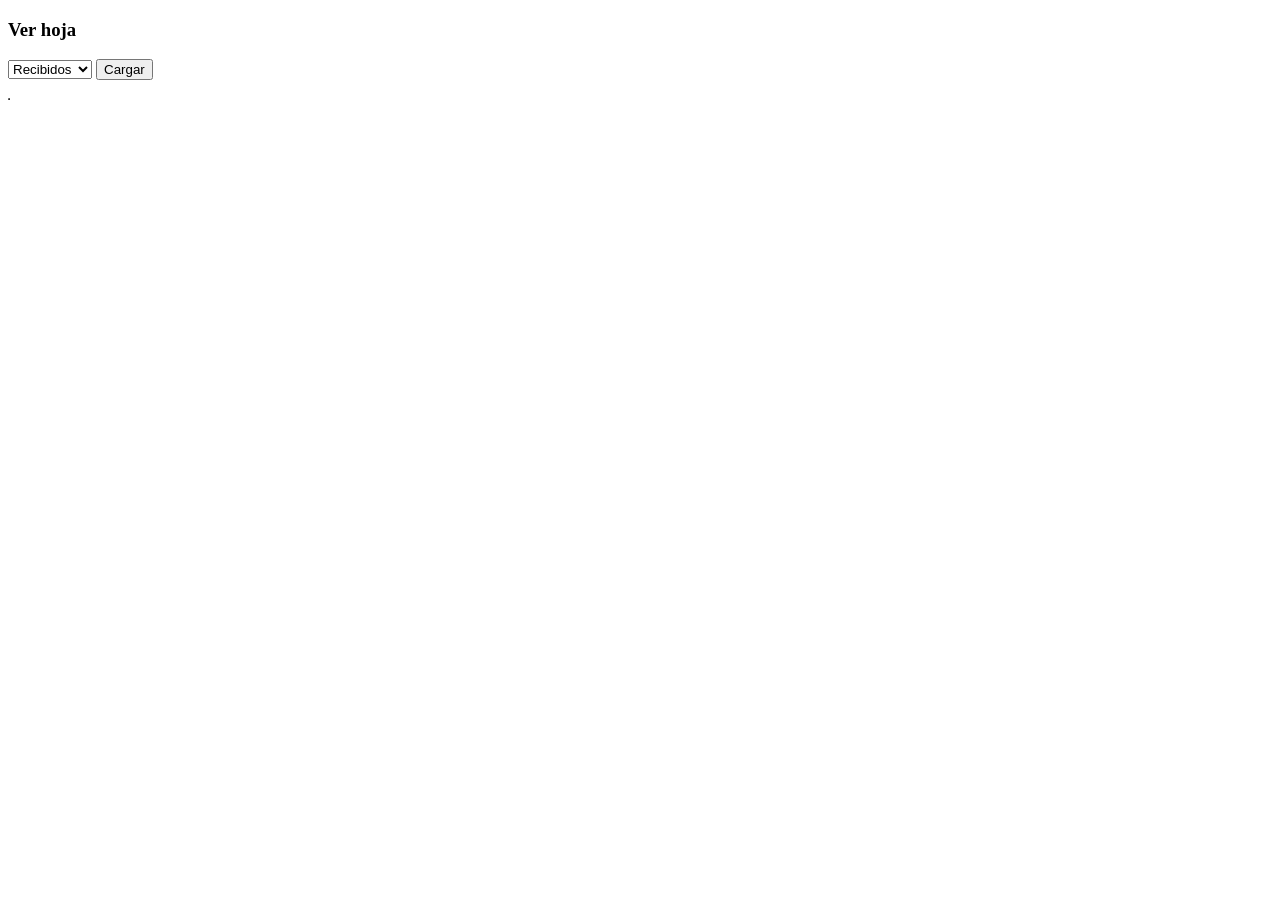
==== historialquimicos.html @ 15e457f8 "Create historialquimicos.html for chemical records" ====
<!DOCTYPE html>
<html>
<head>
  <meta charset="utf-8">
  <title>Químicos</title>
</head>
<body>

  <h3>Ver hoja</h3>

  <select id="tipo">
    <option value="recibidos">Recibidos</option>
    <option value="existentes">Existentes</option>
    <option value="utilizados">Utilizados</option>
  </select>

  <button id="cargar">Cargar</button>

  <br><br>

  <table border="1" id="tabla"></table>

  <script src="app.js"></script>
</body>
</html>
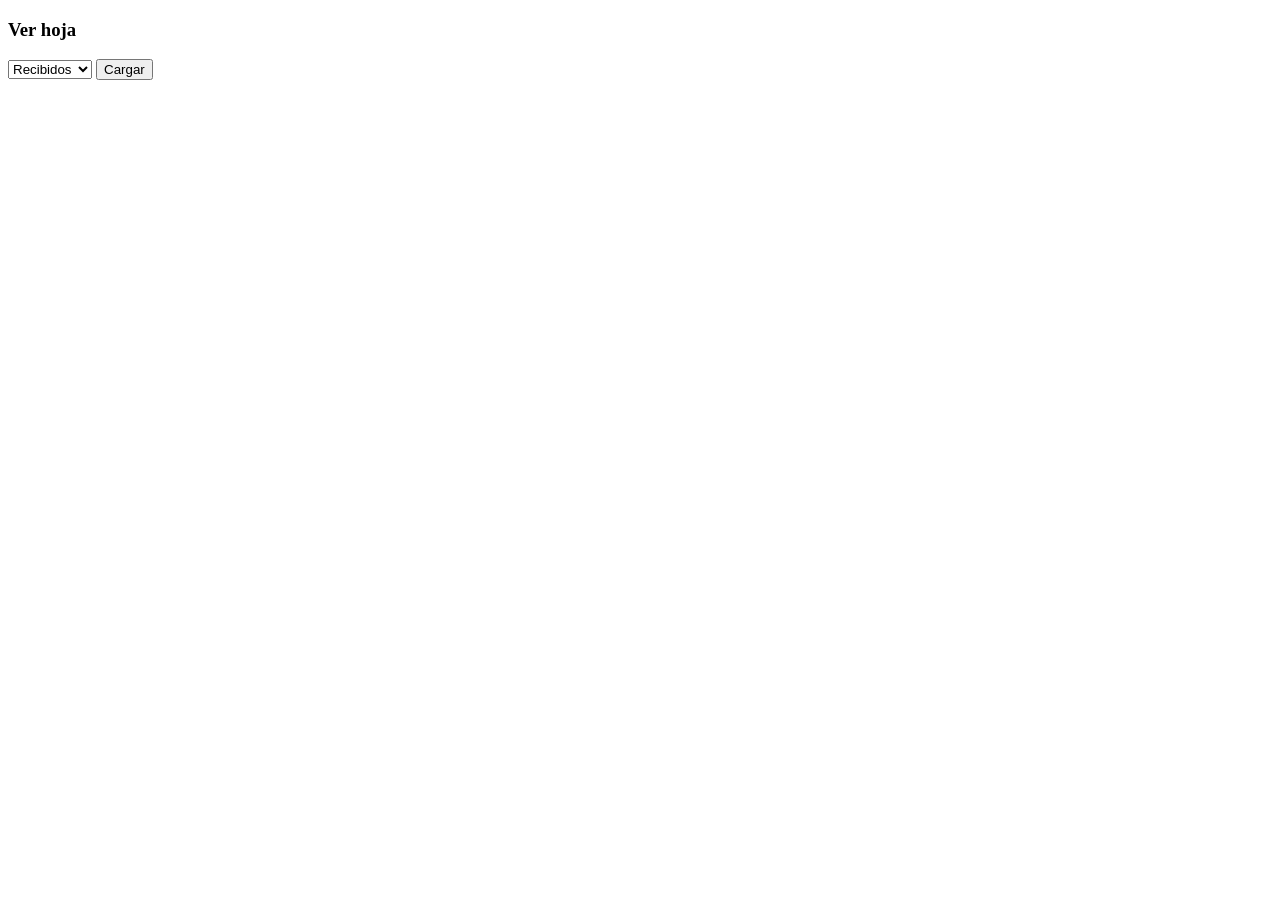
==== commit 92576a56: "Add stylesheet link and wrap table in a div" ====
--- a/historialquimicos.html
+++ b/historialquimicos.html
@@ -3,6 +3,8 @@
 <head>
   <meta charset="utf-8">
   <title>Químicos</title>
+  <link rel="stylesheet" href="estilotablaH.css">
+
 </head>
 <body>
 
@@ -18,8 +20,11 @@
 
   <br><br>
 
-  <table border="1" id="tabla"></table>
+  <div class="tabla-container">
+  <table id="tabla"></table>
+  </div>
 
-  <script src="app.js"></script>
+
+  <script src="historialScript.js"></script>
 </body>
 </html>
--- a/estilotablaH.css
+++ b/estilotablaH.css
@@ -0,0 +1,44 @@
+<style>
+.tabla-container{
+  background:#fff;
+  border-radius:14px;
+  box-shadow:0 6px 18px rgba(0,0,0,.08);
+  padding:12px;
+  overflow-x:auto;
+  font-family: system-ui, Arial, sans-serif;
+}
+
+#tabla{
+  width:100%;
+  border-collapse:collapse;
+  font-size:14px;
+}
+
+#tabla tr:first-child{
+  background:#FFF4B8; /* encabezado amarillo suave */
+  font-weight:600;
+}
+
+#tabla th,
+#tabla td{
+  padding:10px 12px;
+  text-align:left;
+  border-bottom:1px solid #eee;
+}
+
+#tabla tr:not(:first-child):hover{
+  background:#f6f8ff;
+}
+
+/* columna de operaciones */
+.opciones{
+  display:flex;
+  gap:10px;
+}
+
+.opciones span{
+  cursor:pointer;
+  color:#666;
+  font-size:16px;
+}
+</style>
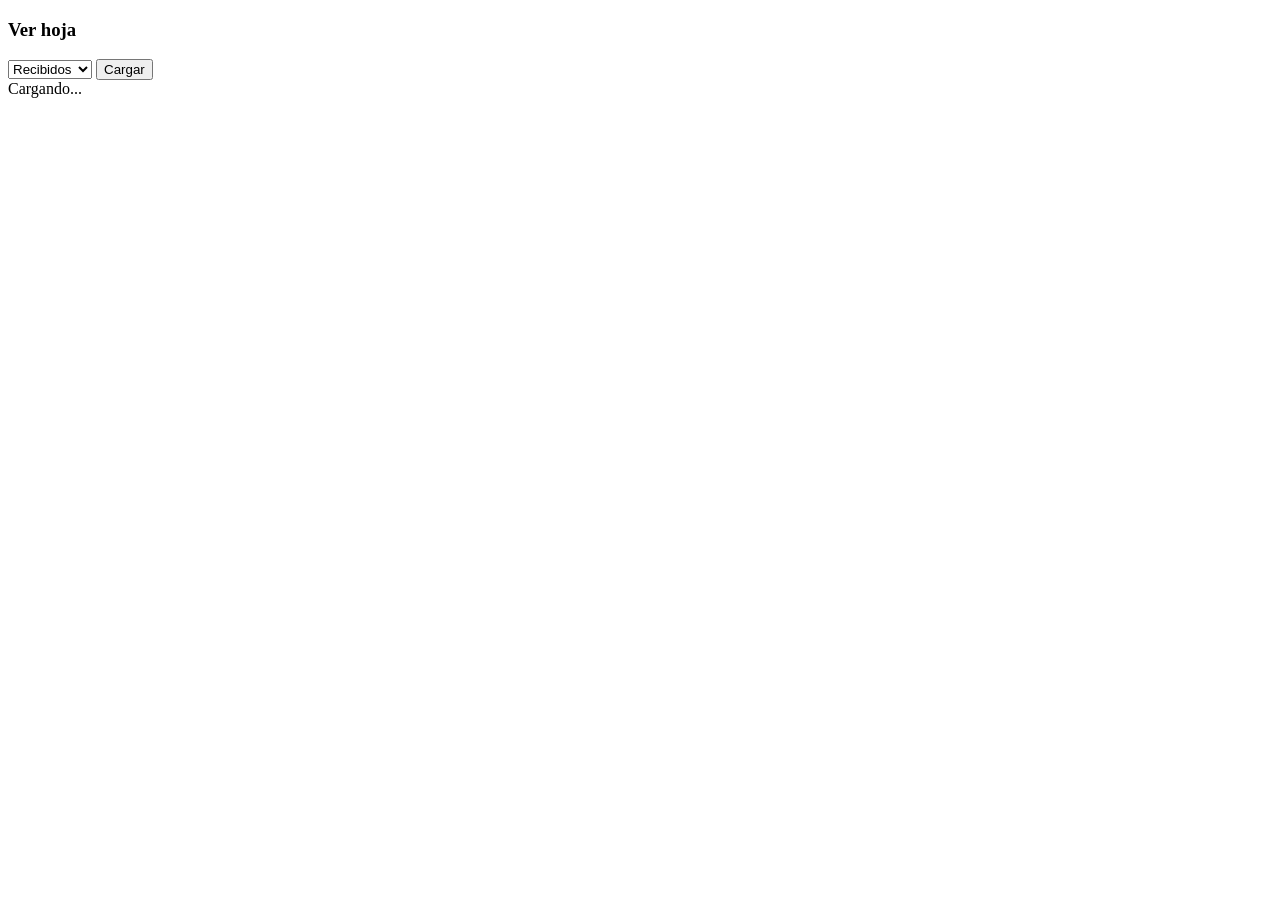
==== commit 3f9c45c4: "Add loading text to loader in historialquimicos.html" ====
--- a/historialquimicos.html
+++ b/historialquimicos.html
@@ -17,6 +17,12 @@
   </select>
 
   <button id="cargar">Cargar</button>
+<img
+  id="loader"
+  src="loading.gif"
+  style="display:none; max-width:180px;"
+  alt="Cargando...">
+  <div id="loaderText">Cargando...</div>
 
   <br><br>
 
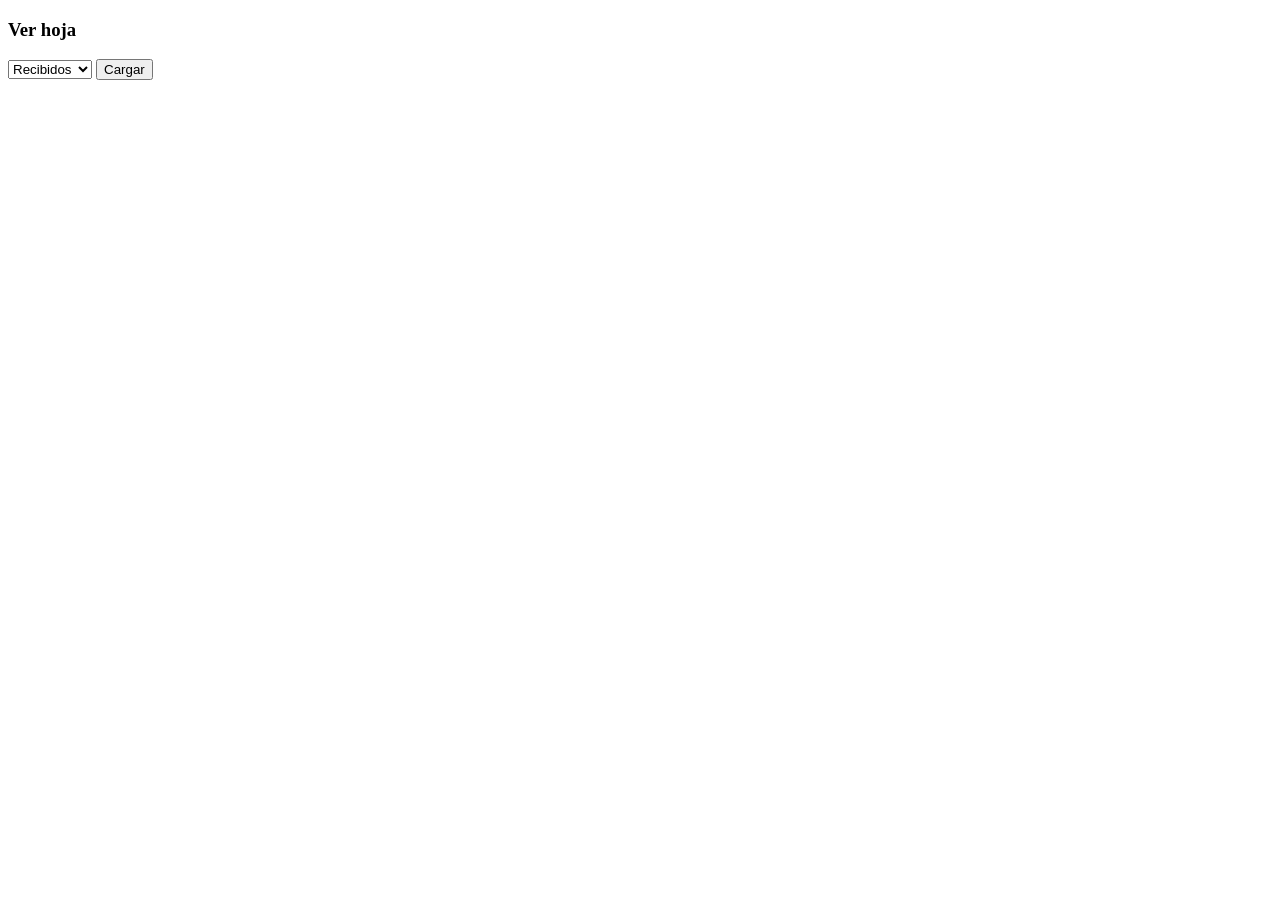
==== commit 940da751: "Update historialquimicos.html" ====
--- a/historialquimicos.html
+++ b/historialquimicos.html
@@ -1,8 +1,12 @@
 <!DOCTYPE html>
 <html>
 <head>
+  
+  <meta name="viewport" content="width=device-width, initial-scale=1.0">
+  <title>Reporte de Quimicos</title>
+
   <meta charset="utf-8">
-  <title>Químicos</title>
+  
   <link rel="stylesheet" href="estilotablaH.css">
 
 </head>
--- a/estilotablaH.css
+++ b/estilotablaH.css
@@ -41,4 +41,11 @@
   color:#666;
   font-size:16px;
 }
+#loaderText{
+  display:none;
+  font-weight:600;
+  color:#555;
+  margin-top:6px;
+}
+
 </style>
